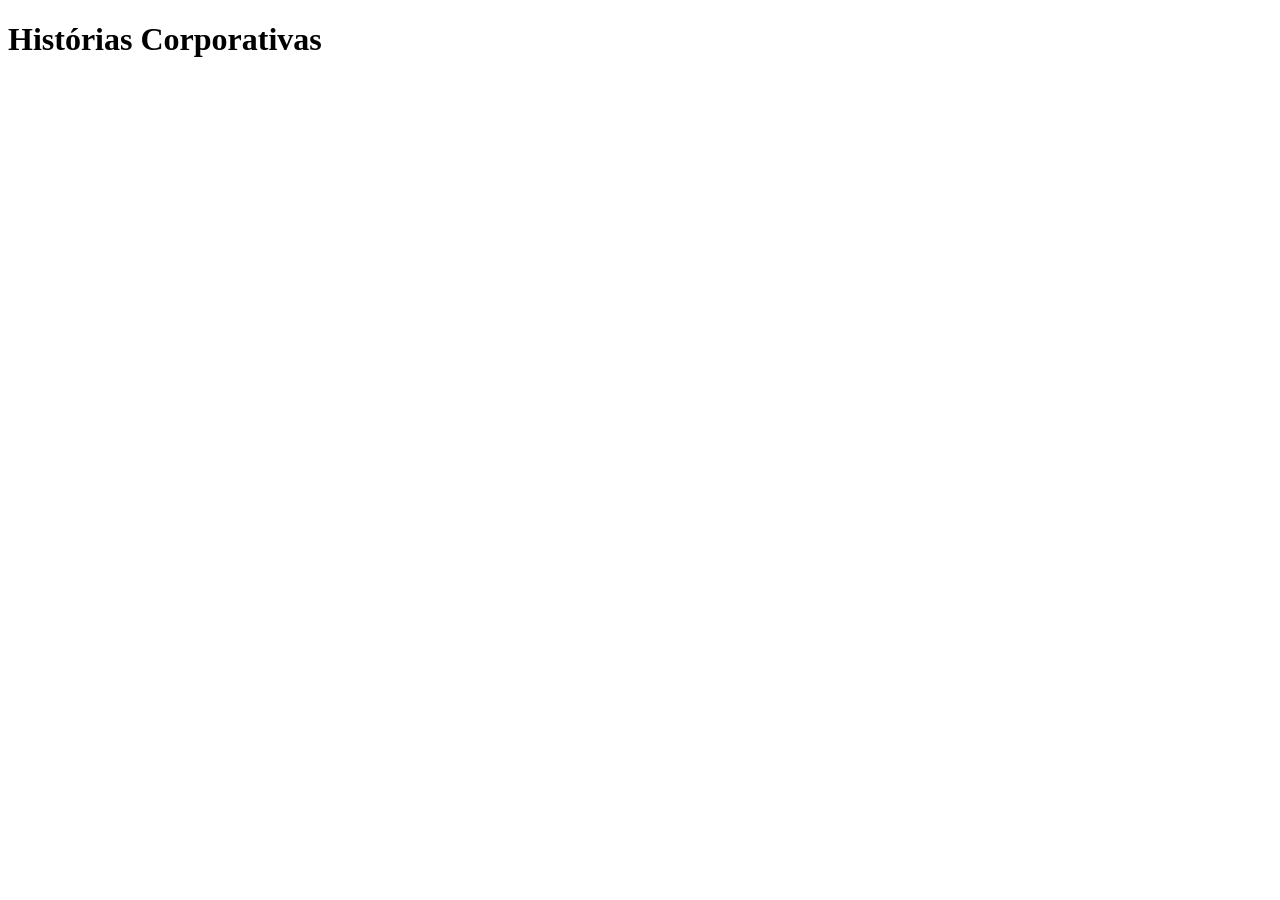
==== index.html @ 3a0c5e06 "sinc1" ====
<!DOCTYPE html>
<html lang="pt-BR">
<head>
    <meta charset="UTF-8">
    <meta name="viewport" content="width=device-width, initial-scale=1.0">
    <title>Histórias Corporativa</title>
</head>
<body>
    <h1>Histórias Corporativas</h1>
    
</body>
</html>
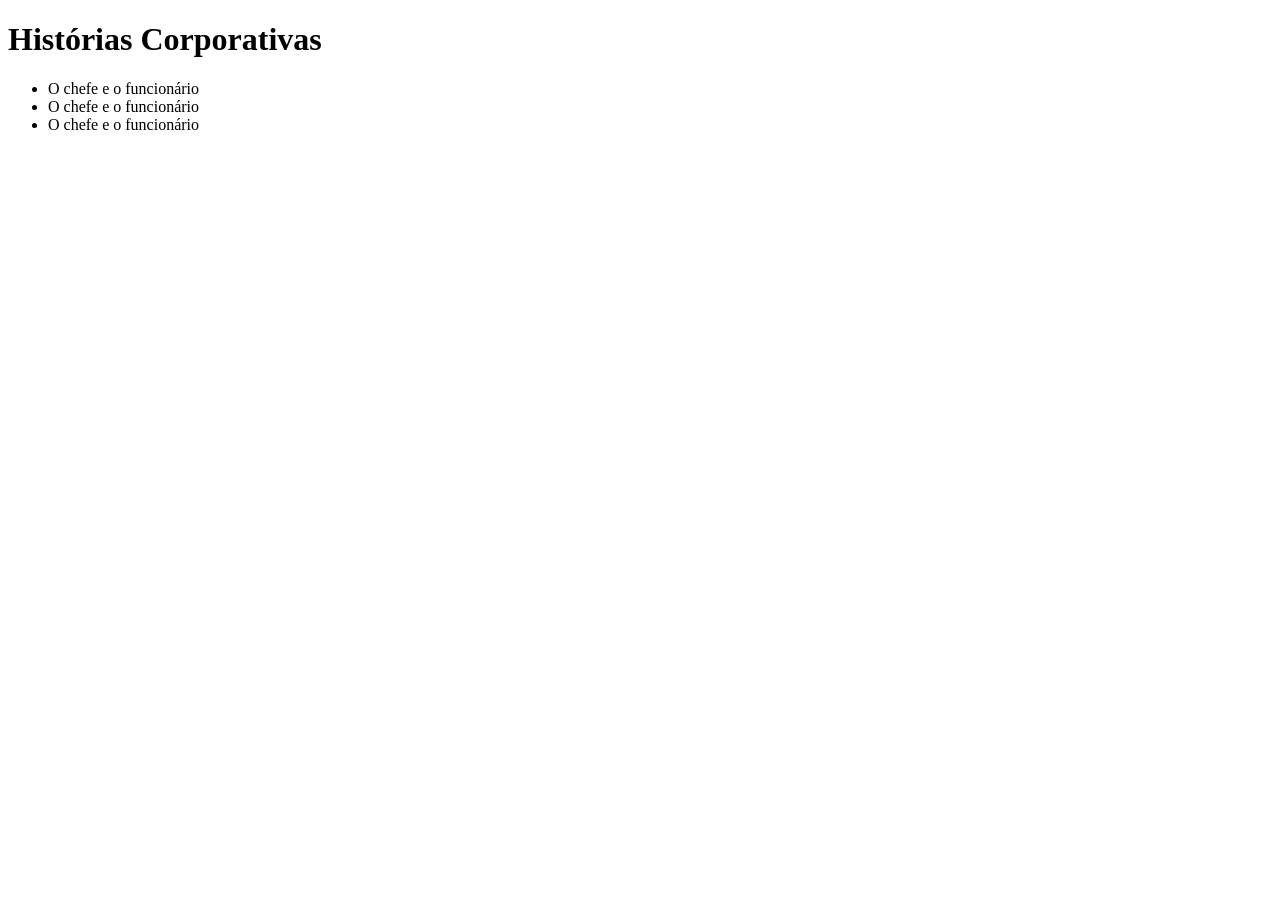
==== commit cbbab33a: "textos prontos" ====
--- a/index.html
+++ b/index.html
@@ -7,6 +7,12 @@
 </head>
 <body>
     <h1>Histórias Corporativas</h1>
+    <ul>
+        <li> O chefe e o funcionário </li>
+        <li> O chefe e o funcionário </li>
+        <li> O chefe e o funcionário </li>
+
+    </ul>
     
 </body>
 </html>
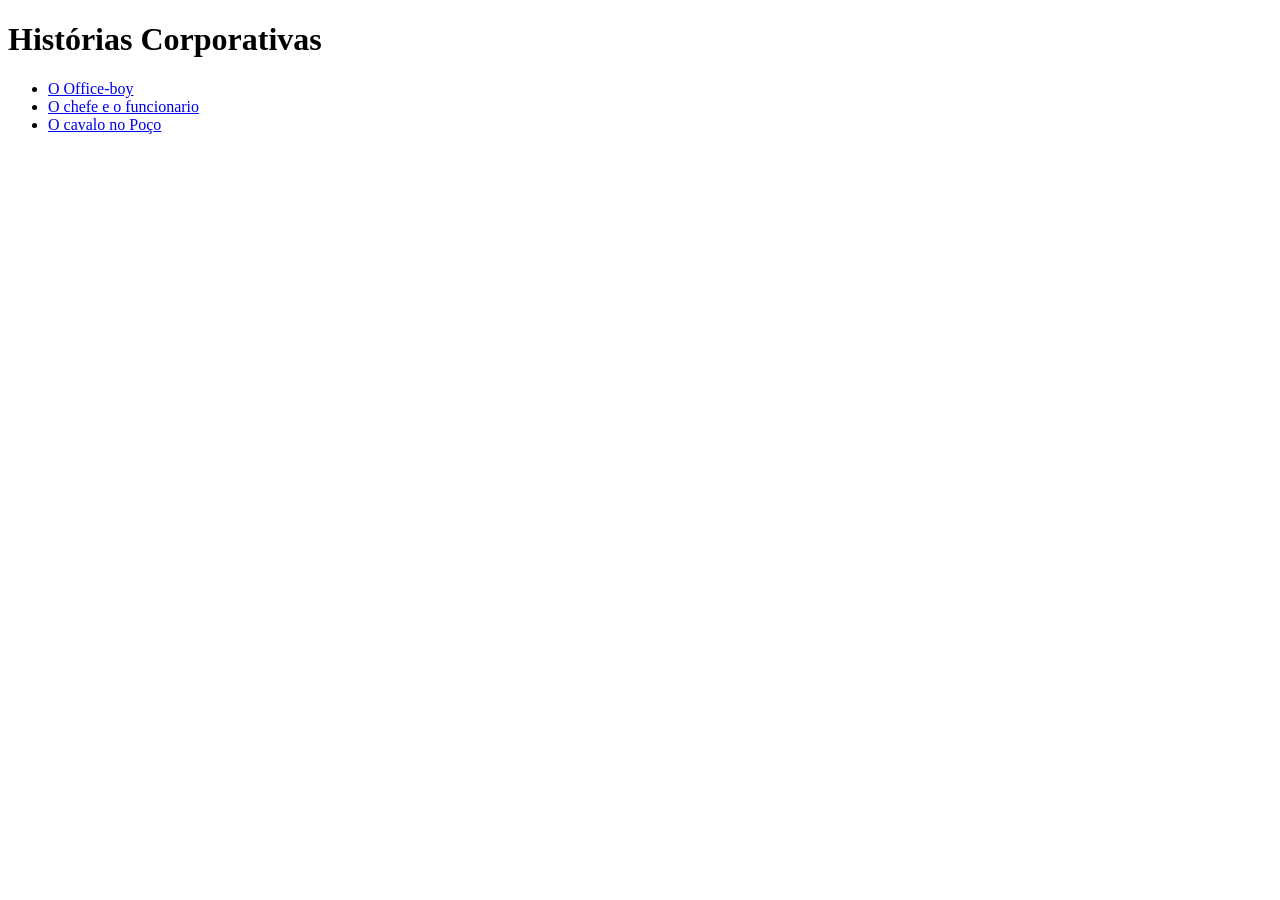
==== commit 9d045aab: "30/03 link colocado" ====
--- a/index.html
+++ b/index.html
@@ -8,9 +8,9 @@
 <body>
     <h1>Histórias Corporativas</h1>
     <ul>
-        <li> O chefe e o funcionário </li>
-        <li> O chefe e o funcionário </li>
-        <li> O chefe e o funcionário </li>
+        <li> <a href="OfficeBoy.html"> O Office-boy</a></li>
+        <li> <a href="ChefeFuncionario.html"> O chefe e o funcionario</a></li>
+        <li> <a href="CavaloPoco.html"> O cavalo no Poço </a> </li>
 
     </ul>
     
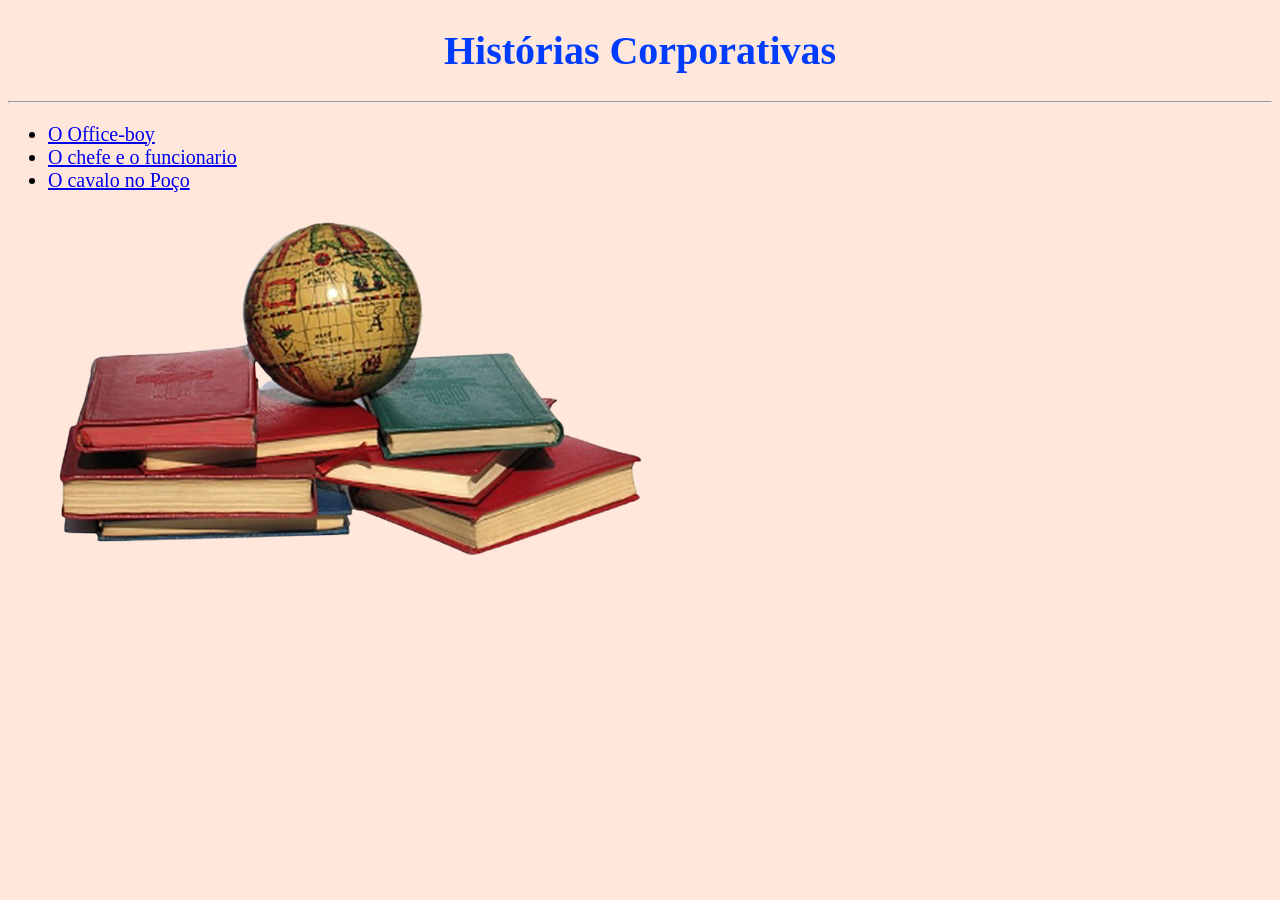
==== commit 6b47a17a: "Concluido, com imagens e cores." ====
--- a/index.html
+++ b/index.html
@@ -1,18 +1,24 @@
 <!DOCTYPE html>
 <html lang="pt-BR">
+
 <head>
     <meta charset="UTF-8">
     <meta name="viewport" content="width=device-width, initial-scale=1.0">
     <title>Histórias Corporativa</title>
 </head>
-<body>
-    <h1>Histórias Corporativas</h1>
+
+<body style="font-size: 20px; background-color: rgb(255, 232, 219);">
+    <h1 style="color: rgb(0, 60, 255); text-align: center;">Histórias Corporativas</h1>
+    <hr>
     <ul>
         <li> <a href="OfficeBoy.html"> O Office-boy</a></li>
         <li> <a href="ChefeFuncionario.html"> O chefe e o funcionario</a></li>
         <li> <a href="CavaloPoco.html"> O cavalo no Poço </a> </li>
 
     </ul>
-    
+
+    <img src="HistoriaCorporativa.png">
+
 </body>
+
 </html>
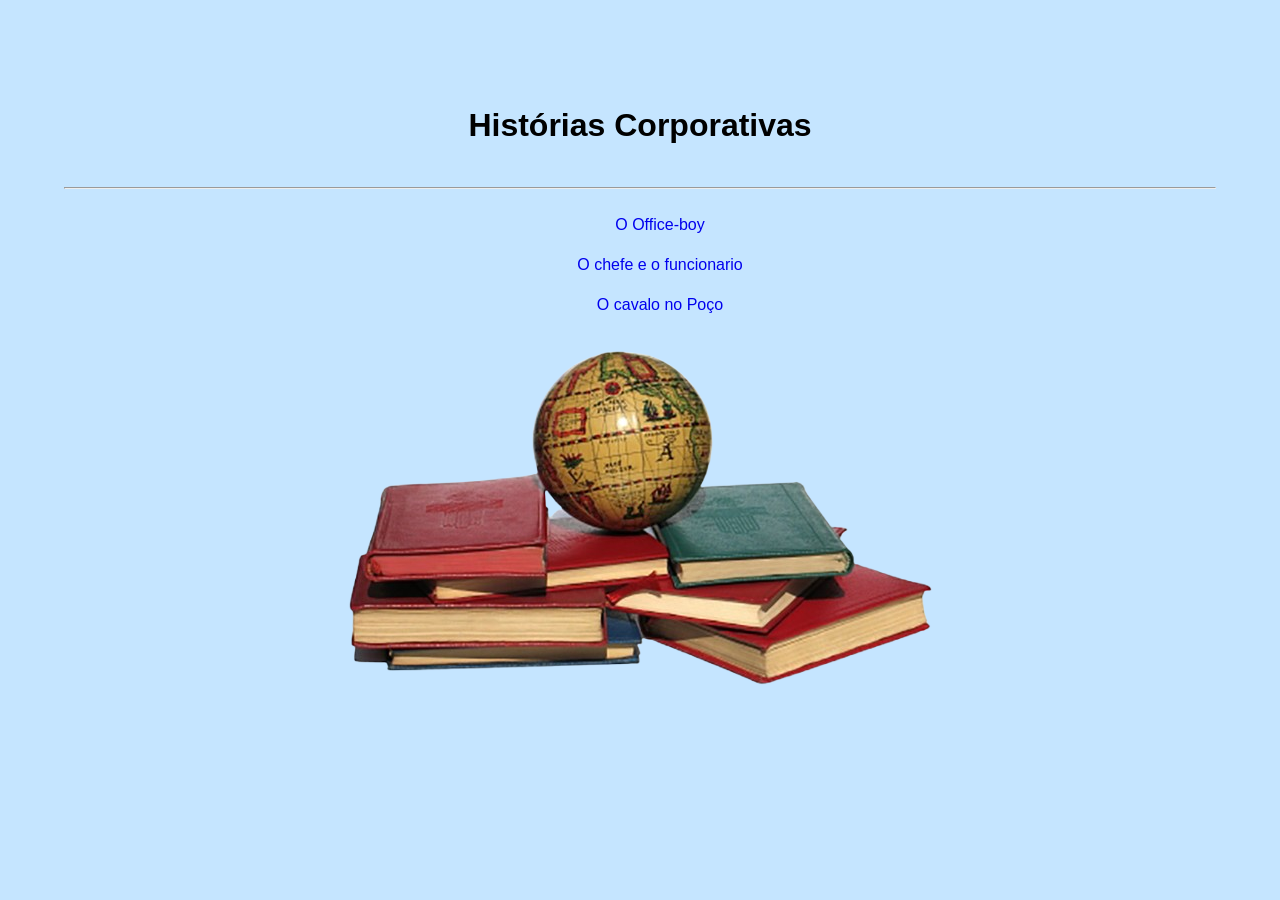
==== commit cdd68226: "dia 13/04" ====
--- a/index.html
+++ b/index.html
@@ -5,10 +5,31 @@
     <meta charset="UTF-8">
     <meta name="viewport" content="width=device-width, initial-scale=1.0">
     <title>Histórias Corporativa</title>
+    <!-- <link rel="stylesheet" href="style.css" -->
+    <style>
+        body {
+            background-color: rgb(197, 229, 255);
+            line-height: 2.5;
+            font-family: sans-serif;
+            text-align: center;
+            margin: 2em;
+            padding: 2em;
+        }
+
+        ul {
+            list-style-type: none;
+        }
+
+        a {
+            text-decoration: none;
+        }
+    </style>
+
+
 </head>
 
-<body style="font-size: 20px; background-color: rgb(255, 232, 219);">
-    <h1 style="color: rgb(0, 60, 255); text-align: center;">Histórias Corporativas</h1>
+<body>
+    <h1>Histórias Corporativas</h1>
     <hr>
     <ul>
         <li> <a href="OfficeBoy.html"> O Office-boy</a></li>
--- a/style.css
+++ b/style.css
@@ -0,0 +1,20 @@
+body{
+    background-color: rgb(197, 229, 255);
+    line-height: 1.5;
+    font-family: sans-serif;
+    text-align: justify;
+    margin: 2em;
+    padding: 2em;
+    border: solid 2px;
+
+}
+
+h1{
+    text-align: center;
+    font-size: 30px;
+}
+h2{
+    text-align: left;
+    color: rgb(0, 117, 133);
+    font-size: 30px;
+}
